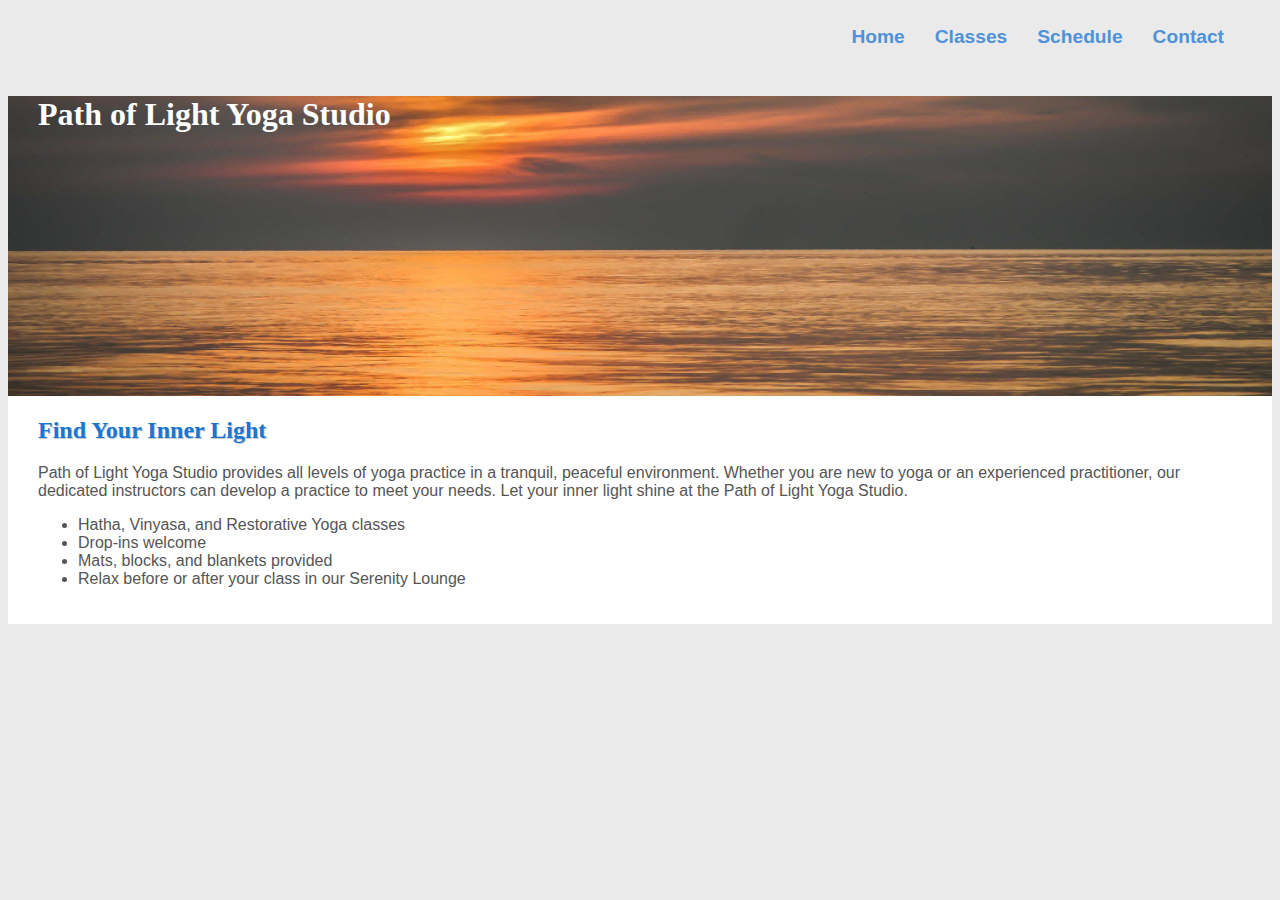
==== index.html @ cabce679 "commit1" ====
<!DOCTYPE html>
<html lang="en">
<head>
<title>Yoga Studio</title>
<link href="styles.css" rel="stylesheet">
<meta charset="utf-8">
<meta name="viewport" content="width=device-width, initial-scale=1.0">
<meta name="description" content="">
</head>
<body>
<div id="wrapper">
  <nav>
    <ul>
       <li><a href="\">Home</a></li>
       <li><a href="classes.html">Classes</a></li>
       <li><a href="schedule.html">Schedule</a></li>
       <li><a href="contact.html">Contact</a></li>
    </ul>
  </nav>
  </div>
  <div id="homehero" class="hero">
    <h1 class="banner-text">Path of Light Yoga Studio</h1>
  </div>
  <main>
    <h2>Find Your Inner Light</h2>
    <p>Path of Light Yoga Studio provides all levels of yoga practice in a tranquil, peaceful environment. Whether you are new to yoga or an experienced practitioner, our dedicated instructors can develop a practice to meet your needs. Let your inner light shine at the Path of Light Yoga Studio.</p>
    <ul>
        <li>Hatha, Vinyasa, and Restorative Yoga classes</li>
        <li>Drop-ins welcome</li>
        <li>Mats, blocks, and blankets provided</li>
        <li>Relax before or after your class in our Serenity Lounge</li>
    </ul>
</main>
  </body>
  </html>
---- styles.css ----
* { box-sizing: border-box; }
body { background-color: #EAEAEA;
       color: #555555; 
	   font-family: Arial, Helvetica, sans-serif;
}

h1    { margin-bottom: 0; 
    margin-top: 0;
    font-family: Georgia, "Times New Roman", serif; 
}

nav   { 
    font-weight: bold;
}

nav ul {
    display: flex;
    flex-wrap: nowrap;
    flex-direction: row;
    justify-content: flex-end;
    list-style-type: none;
    margin: 0;
    font-size: 1.2em;
    padding: 18px;
}

nav ul li {
    margin-right: 30px;
}
nav a { text-decoration: none; 
    transition: color 3s ease-out; }
nav a:link    { color: #4f92d8; }
nav a:visited { color: #344873; }
nav a:hover   { color: #A52A2A; }
main  { background-color: #FFFFFF;
    
    padding: 1px 20px 20px 30px;
    display: block;
    overflow: auto;
}

h2    { color: #1976D2; 
    text-shadow: 1px 1px  #CCCCCC;
    font-family: Georgia, "Times New Roman", serif; 
}
h3    { color: #000033;
    font-family: Georgia, "Times New Roman", serif; 
} 

#homehero { height: 300px;
    background-image: url(assets/sunrise.jpg);
    background-repeat: no-repeat;
    background-size: 100% 100%; 

}

.banner-text{
    color: white;
    margin-left: 30px;
    margin-top: 30px;
}
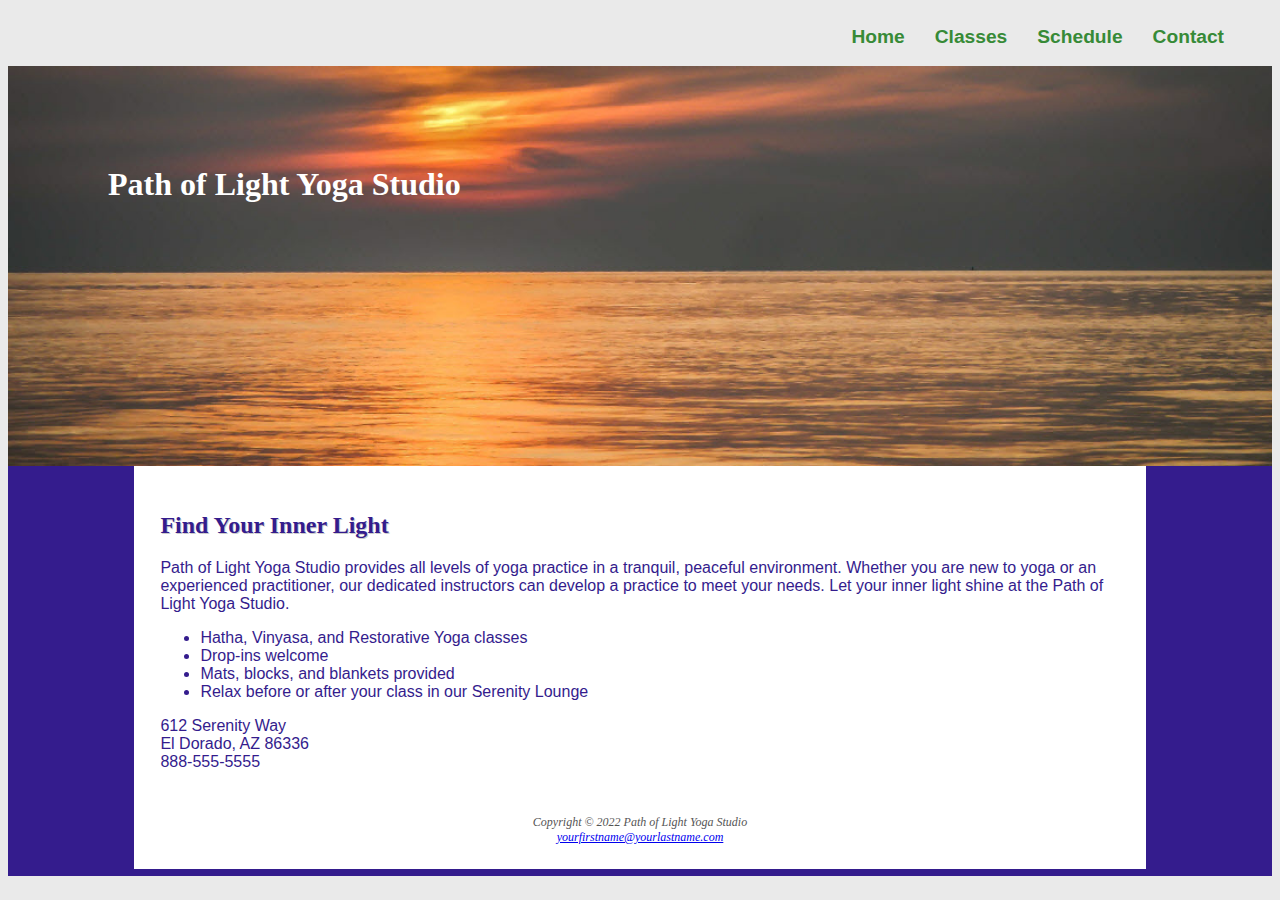
==== commit 520e7dc7: "index" ====
--- a/index.html
+++ b/index.html
@@ -21,16 +21,28 @@
   <div id="homehero" class="hero">
     <h1 class="banner-text">Path of Light Yoga Studio</h1>
   </div>
-  <main>
-    <h2>Find Your Inner Light</h2>
-    <p>Path of Light Yoga Studio provides all levels of yoga practice in a tranquil, peaceful environment. Whether you are new to yoga or an experienced practitioner, our dedicated instructors can develop a practice to meet your needs. Let your inner light shine at the Path of Light Yoga Studio.</p>
-    <ul>
-        <li>Hatha, Vinyasa, and Restorative Yoga classes</li>
-        <li>Drop-ins welcome</li>
-        <li>Mats, blocks, and blankets provided</li>
-        <li>Relax before or after your class in our Serenity Lounge</li>
-    </ul>
-</main>
+    <div class="container">
+      <main>
+      <h2>Find Your Inner Light</h2>
+      <p>Path of Light Yoga Studio provides all levels of yoga practice in a tranquil, peaceful environment. Whether you are new to yoga or an experienced practitioner, our dedicated instructors can develop a practice to meet your needs. Let your inner light shine at the Path of Light Yoga Studio.</p>
+      <ul>
+          <li>Hatha, Vinyasa, and Restorative Yoga classes</li>
+          <li>Drop-ins welcome</li>
+          <li>Mats, blocks, and blankets provided</li>
+          <li>Relax before or after your class in our Serenity Lounge</li>
+      </ul>
+      <div id="contact">
+        <span class="resort">612 Serenity Way</span><br>
+        El Dorado, AZ 86336<br>
+        888-555-5555<br><br>
+        </div>
+      </main>
+      <footer>
+        Copyright &copy; 2022 Path of Light Yoga Studio<br>
+        <a href="mailto:yourfirstname@yourlastname.com">yourfirstname@yourlastname.com</a>
+        </footer>
+    </div>
+
   </body>
   </html>
 
--- a/styles.css
+++ b/styles.css
@@ -2,6 +2,7 @@
 body { background-color: #EAEAEA;
        color: #555555; 
 	   font-family: Arial, Helvetica, sans-serif;
+       max-width: 100%;
 }
 
 h1    { margin-bottom: 0; 
@@ -29,7 +30,7 @@
 }
 nav a { text-decoration: none; 
     transition: color 3s ease-out; }
-nav a:link    { color: #4f92d8; }
+nav a:link    { color: rgb(55, 138, 55); }
 nav a:visited { color: #344873; }
 nav a:hover   { color: #A52A2A; }
 main  { background-color: #FFFFFF;
@@ -39,7 +40,7 @@
     overflow: auto;
 }
 
-h2    { color: #1976D2; 
+h2    {
     text-shadow: 1px 1px  #CCCCCC;
     font-family: Georgia, "Times New Roman", serif; 
 }
@@ -47,7 +48,8 @@
     font-family: Georgia, "Times New Roman", serif; 
 } 
 
-#homehero { height: 300px;
+#homehero { 
+    height: 400px;
     background-image: url(assets/sunrise.jpg);
     background-repeat: no-repeat;
     background-size: 100% 100%; 
@@ -56,6 +58,32 @@
 
 .banner-text{
     color: white;
-    margin-left: 30px;
-    margin-top: 30px;
+    position: relative;
+    margin-left: 100px;
+    top: 100px;
+}
+
+.container  { 
+    max-width: 100%;
+    background-color: rgb(52, 28, 141);
+    height: 410px;
+}
+
+main{
+    max-width: 80%;
+    background-color: white;
+    margin: 0 auto;
+    padding: 26px;
+    color: rgb(52, 28, 141);
+}
+
+footer {
+    max-width: 80%;
+    margin: 0 auto;
+    background-color: #FFFFFF;
+    font-size: 75%;
+    font-style: italic;
+    text-align: center;
+    padding-bottom: 24px;
+    font-family: Georgia, "Times New Roman", serif;
 }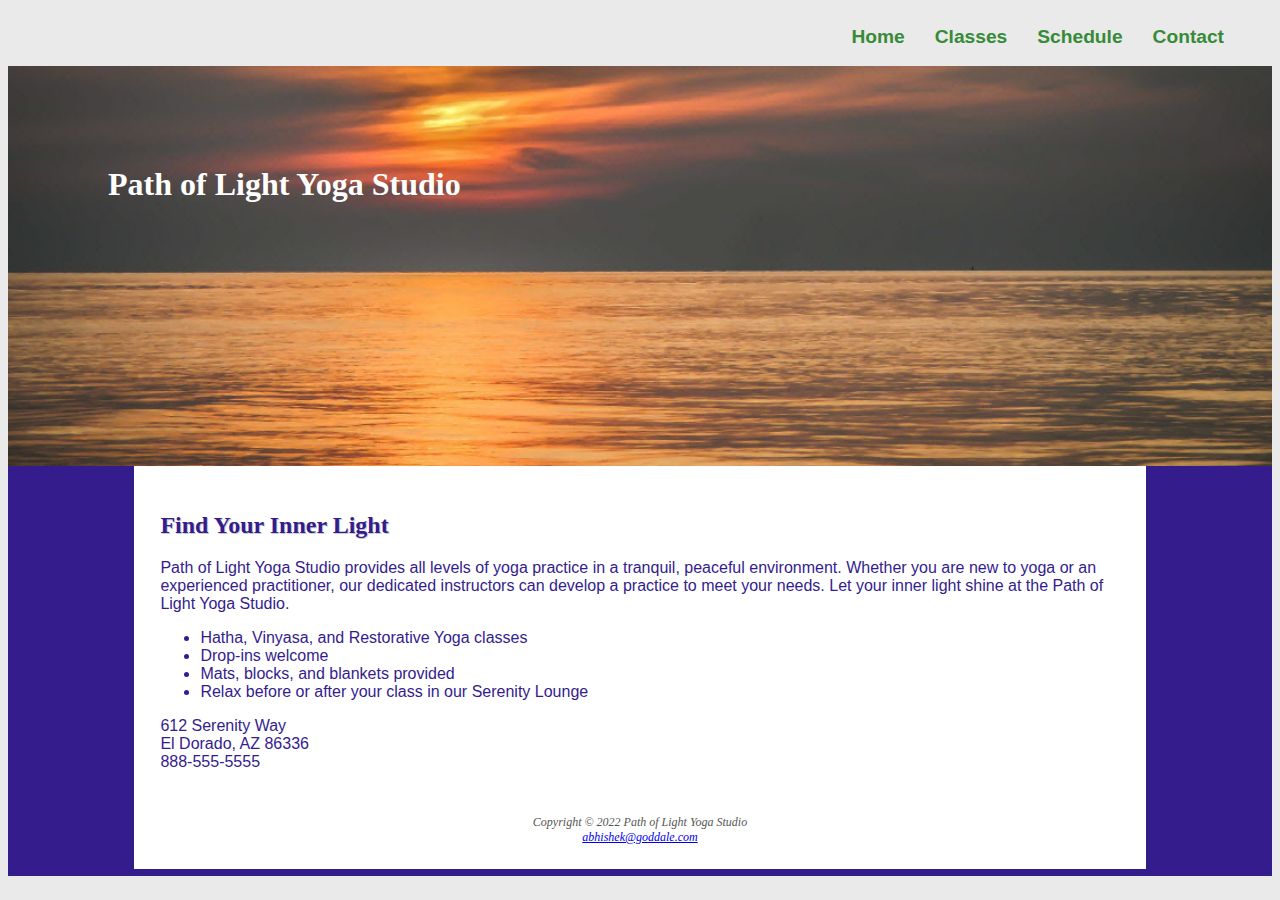
==== commit f2d00a80: "schedule and classes" ====
--- a/index.html
+++ b/index.html
@@ -1,5 +1,4 @@
 <!DOCTYPE html>
-<html lang="en">
 <head>
 <title>Yoga Studio</title>
 <link href="styles.css" rel="stylesheet">
@@ -39,7 +38,7 @@
       </main>
       <footer>
         Copyright &copy; 2022 Path of Light Yoga Studio<br>
-        <a href="mailto:yourfirstname@yourlastname.com">yourfirstname@yourlastname.com</a>
+        <a href="mailto:abhishek@goddale.com">abhishek@goddale.com</a>
         </footer>
     </div>
 
--- a/styles.css
+++ b/styles.css
@@ -31,7 +31,6 @@
 nav a { text-decoration: none; 
     transition: color 3s ease-out; }
 nav a:link    { color: rgb(55, 138, 55); }
-nav a:visited { color: #344873; }
 nav a:hover   { color: #A52A2A; }
 main  { background-color: #FFFFFF;
     
@@ -44,9 +43,6 @@
     text-shadow: 1px 1px  #CCCCCC;
     font-family: Georgia, "Times New Roman", serif; 
 }
-h3    { color: #000033;
-    font-family: Georgia, "Times New Roman", serif; 
-} 
 
 #homehero { 
     height: 400px;
@@ -86,4 +82,157 @@
     text-align: center;
     padding-bottom: 24px;
     font-family: Georgia, "Times New Roman", serif;
+}
+
+.yogasections {
+    display: flex;
+    flex-direction: row;
+    padding-top: 0%;
+    padding-left: 5%;
+    padding-right: 5%;
+}
+
+.yogasectionpara {
+    width: 95%;
+}
+
+.yogamat {
+    width: 100%
+}
+
+
+
+
+/* Yoga Schedule Page Styling */
+.schedule-table {
+    display: flex;
+    justify-content: space-around;
+    margin-left: 20px;
+    width: 70%;
+}
+
+table {
+    width: 45%;
+    max-height: 100%;
+    border-collapse: collapse;
+    background-color: #f9f9ff;
+}
+
+caption {
+    font-size: 1em;
+    color: #333366;
+}
+
+th, td {
+    padding: 3px;
+    border: 1px solid #ddd;
+    text-align: center;
+    color: #333;
+}
+
+th {
+    color: #333366;
+}
+
+tr:nth-child(even) {
+    background-color: #b7d7e2a9;
+}
+
+.serenity-image {
+    display: block;
+    margin: 20px auto;
+    width: 94%;
+    height: 250px;
+}
+
+/* Contact Form Styling */
+form {
+    display: flex;
+    flex-direction: column;
+    margin-left: 40px;
+    margin-right: 30px;
+}
+
+form .form-row {
+    display: flex;
+    align-items: center;
+    margin-bottom: 15px;
+}
+
+form label {
+    font-size: 1em;
+    color: #333366;
+    margin-right: 10px;
+    width: 100px;
+    text-align: left;
+}
+
+form input[type="text"],
+form input[type="email"],
+form textarea {
+    flex: 1;
+    margin-left: 10px;
+    padding: 2px;
+    border: 1px solid #ccc;
+    border-radius: 4px;
+    font-size: 1em;
+    max-width: 40%;
+}
+
+form input[type="submit"] {
+    margin-left: 120px;
+    margin-bottom: 20px;
+    width: 10%;
+    background-color: #333366;
+    padding: 2px;
+    color: white;
+    border: none;
+    border-radius: 4px;
+    cursor: pointer;
+    font-size: 0.9em;
+}
+
+form input[type="submit"]:hover {
+    background-color: #5555AA;
+}
+
+.dialog {
+    display: none; /* Initially hide the dialog */
+    position: fixed;
+    top: 0;
+    left: 0;
+    width: 100%;
+    height: 100%;
+    background: rgba(0, 0, 0, 0.5); /* Semi-transparent background */
+    justify-content: center;
+    align-items: center;
+}
+
+.dialog-content {
+    background: white;
+    padding: 15px;
+    border-radius: 5px;
+    text-align: center;
+}
+
+.close-btn {
+    cursor: pointer;
+    color: #007BFF;
+    border: none;
+    background: none;
+    text-decoration: underline;
+    font-size: 1em;
+}
+
+/* Footer styling */
+.footer {
+    padding-bottom: 20px;
+}
+
+.footer p {
+    text-align: center;
+    margin-bottom: 0px;
+    margin-top: -5px;
+    font-size: 0.9em;
+    font-style: italic;
 }